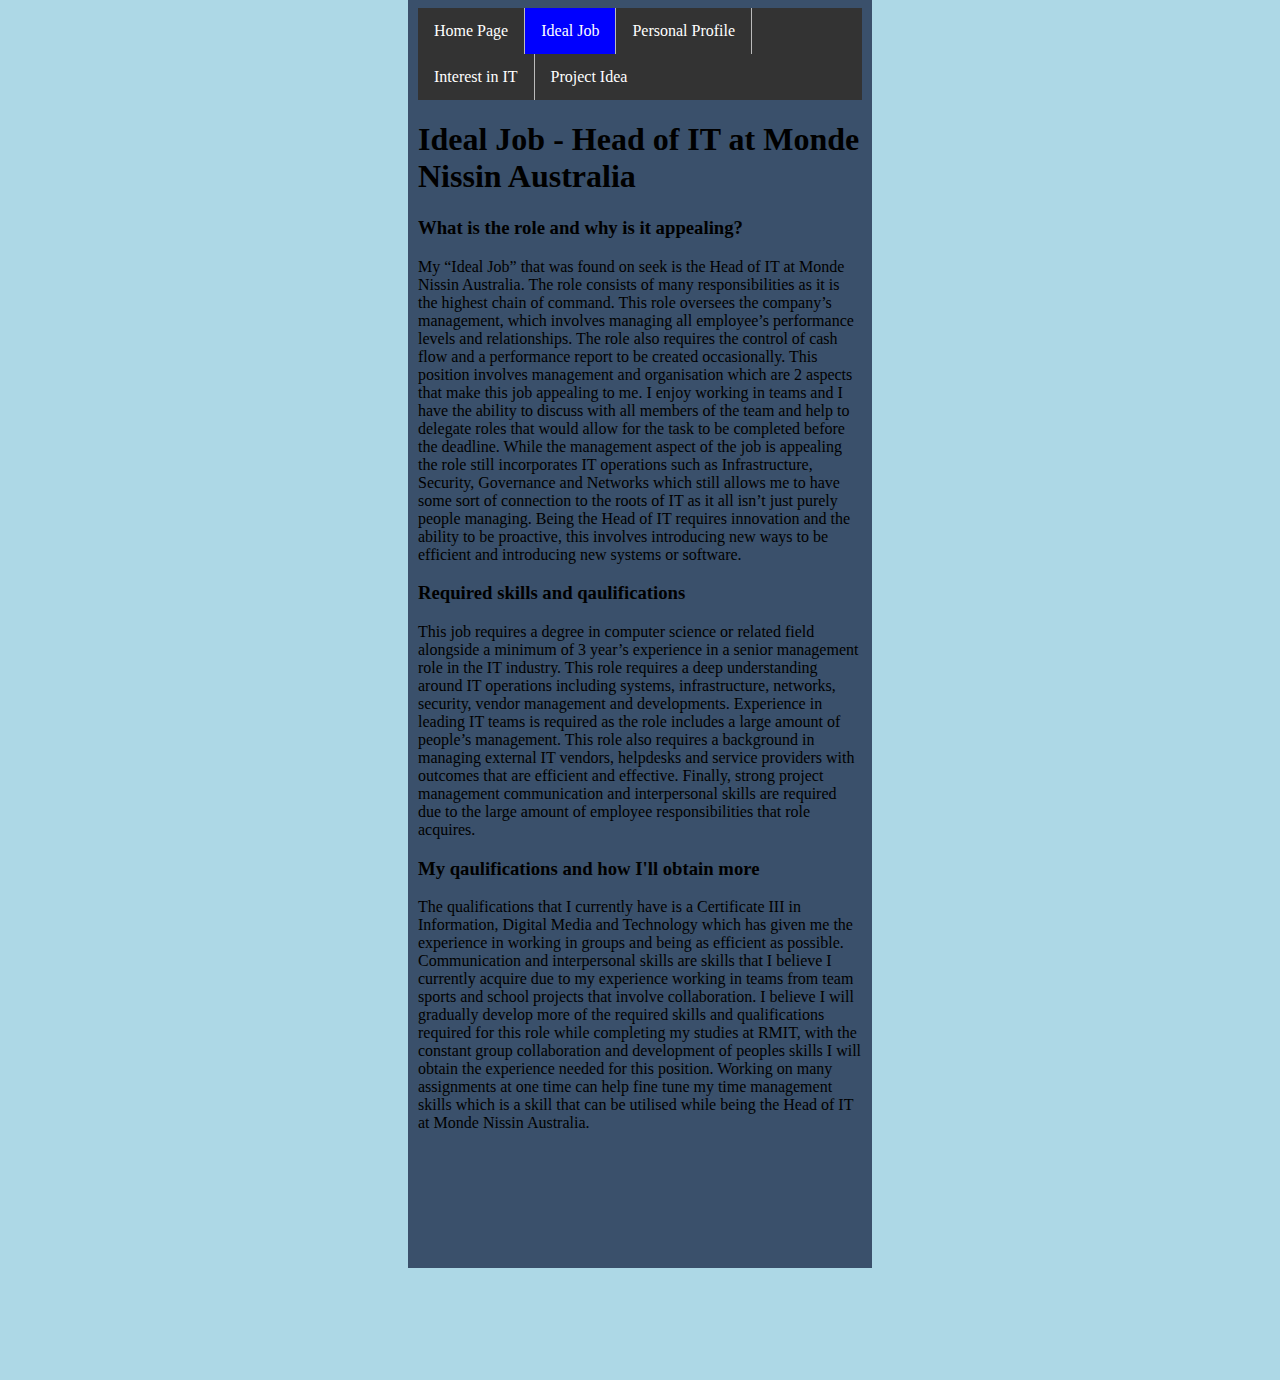
==== idealjob.html @ 0b35f902 "Rename IdealJob.html to idealjob.html" ====
<!DOCTYPE>
<html>
<link rel="stylesheet" href="idealjob.css">
<div id="mainbox">
<ul>
 <li><a href="index.html">Home Page</a></li>
 <li><a class="active" href="idealjob.html">Ideal Job</a></li>
  <li><a href="personal.html">Personal Profile</a></li>
  <li><a href="interest.html">Interest in IT</a></li>
  <li><a href="project.html">Project Idea</a></li>
</ul>

<h1>Ideal Job - Head of IT at Monde Nissin Australia</h1>
<h3> What is the role and why is it appealing? </h3>
<p> My “Ideal Job” that was found on seek is the Head of IT at Monde Nissin Australia. The role consists of many responsibilities as it is the highest chain of command. This role oversees the company’s management, which involves managing all employee’s performance levels and relationships. The role also requires the control of cash flow and a performance report to be created occasionally. This position involves management and organisation which are 2 aspects that make this job appealing to me. I enjoy working in teams and I have the ability to discuss with all members of the team and help to delegate roles that would allow for the task to be completed before the deadline. While the management aspect of the job is appealing the role still incorporates IT operations such as Infrastructure, Security, Governance and Networks which still allows me to have some sort of connection to the roots of IT as it all isn’t just purely people managing. Being the Head of IT requires innovation and the ability to be proactive, this involves introducing new ways to be efficient and introducing new systems or software. 
</p>
<h3> Required skills and qaulifications </h3>
<p> 
This job requires a degree in computer science or related field alongside a minimum of 3 year’s experience in a senior management role in the IT industry. This role requires a deep understanding around IT operations including systems, infrastructure, networks, security, vendor management and developments. Experience in leading IT teams is required as the role includes a large amount of people’s management. This role also requires a background in managing external IT vendors, helpdesks and service providers with outcomes that are efficient and effective. Finally, strong project management communication and interpersonal skills are required due to the large amount of employee responsibilities that role acquires.
</p>
<h3> My qaulifications and how I'll obtain more </h3>
<p>
The qualifications that I currently have is a Certificate III in Information, Digital Media and Technology which has given me the experience in working in groups and being as efficient as possible. Communication and interpersonal skills are skills that I believe I currently acquire due to my experience working in teams from team sports and school projects that involve collaboration. I believe I will gradually develop more of the required skills and qualifications required for this role while completing my studies at RMIT, with the constant group collaboration and development of peoples skills I will obtain the experience needed for this position. Working on many assignments at one time can help fine tune my time management skills which is a skill that can be utilised while being the Head of IT at Monde Nissin Australia.
</p>
</div>
---- idealjob.css ----
ul {
  list-style-type: none;
  margin: 0;
  padding: 0;
  overflow: hidden;
  background-color: #333;
}

li {
  float: left;

}

li a {
  display: block;
  color: white;
  text-align: center;
  padding: 14px 16px;
  text-decoration: none;
}

/* Change the link color to #111 (black) on hover */
li a:hover {
  background-color: #111;
}

/* Add a gray right border to all list items, except the last item (last-child) */
li {
  border-right: 1px solid #bbb;
}

li:last-child {
  border-right: none;
}

.active{
	background-color: blue;
}



#mainbox{
	padding:120px 10px;

	background: #3A506B;
	margin-top: -120px;
	margin-left: 400px;
	margin-right: 400px;
}


html, body {background-color: lightblue;}
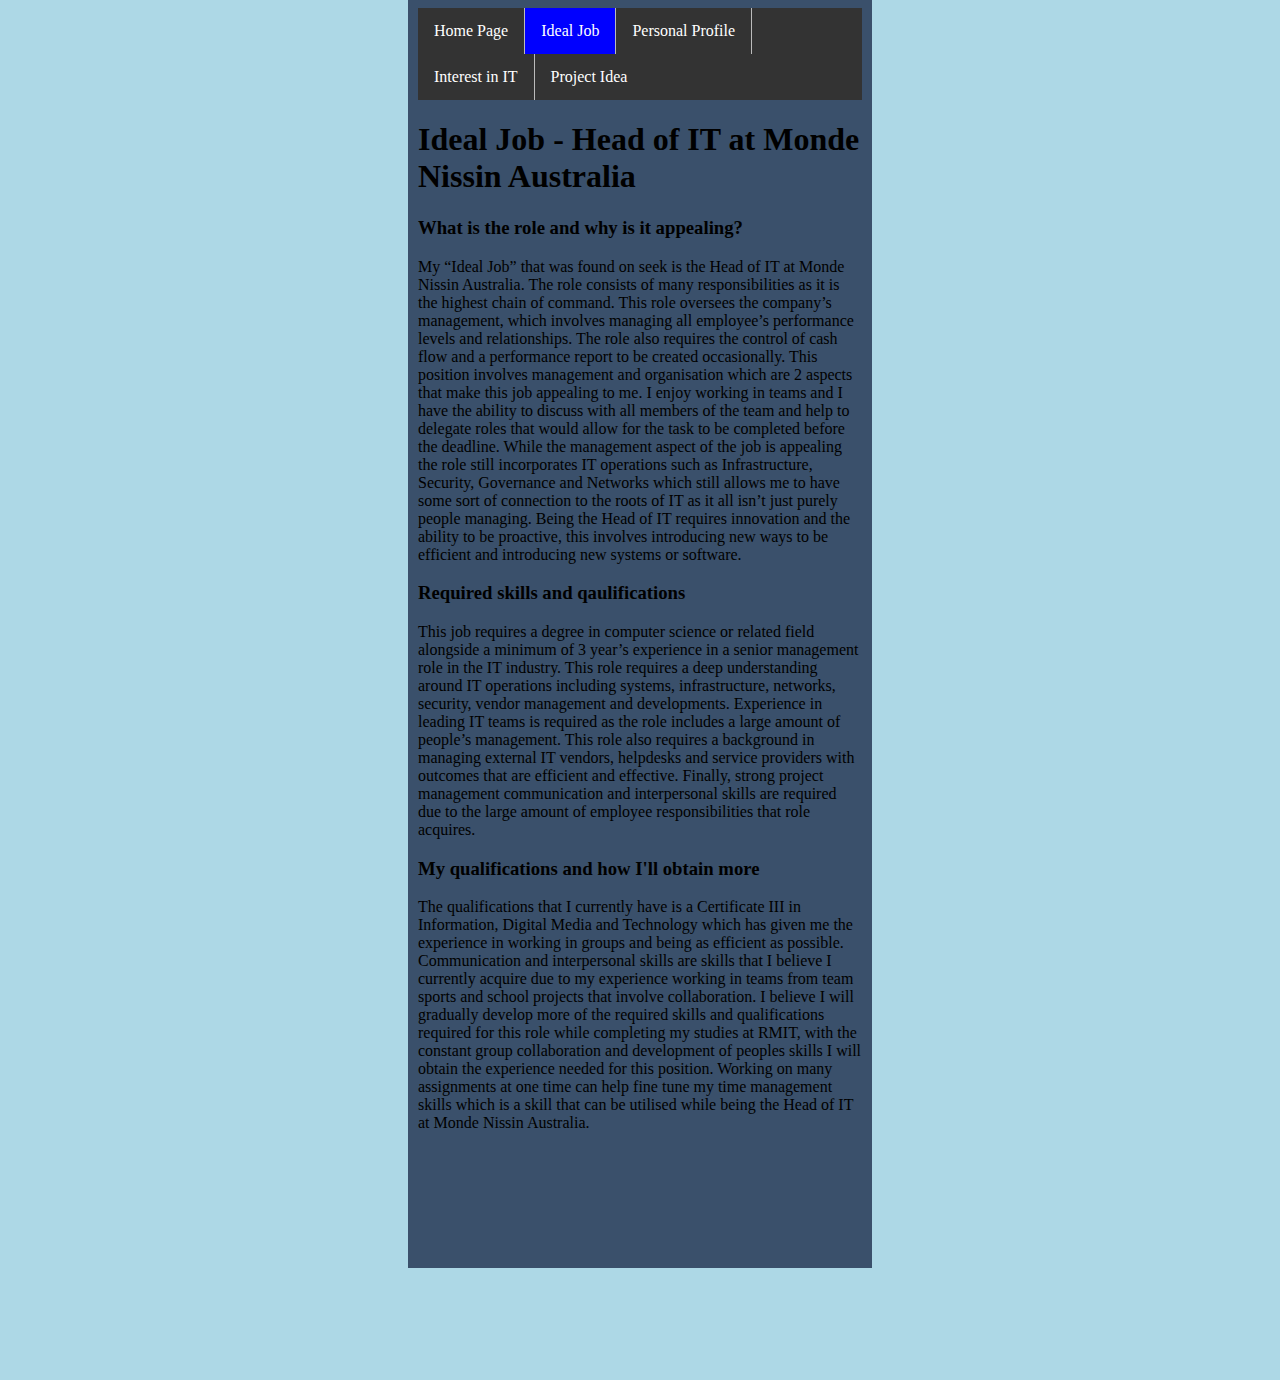
==== commit 1681b4e9: "Update idealjob.html" ====
--- a/idealjob.html
+++ b/idealjob.html
@@ -1,6 +1,7 @@
 <!DOCTYPE>
 <html>
 <link rel="stylesheet" href="idealjob.css">
+ <title> Ideal Job </title>
 <div id="mainbox">
 <ul>
  <li><a href="index.html">Home Page</a></li>
@@ -18,7 +19,7 @@
 <p> 
 This job requires a degree in computer science or related field alongside a minimum of 3 year’s experience in a senior management role in the IT industry. This role requires a deep understanding around IT operations including systems, infrastructure, networks, security, vendor management and developments. Experience in leading IT teams is required as the role includes a large amount of people’s management. This role also requires a background in managing external IT vendors, helpdesks and service providers with outcomes that are efficient and effective. Finally, strong project management communication and interpersonal skills are required due to the large amount of employee responsibilities that role acquires.
 </p>
-<h3> My qaulifications and how I'll obtain more </h3>
+<h3> My qualifications and how I'll obtain more </h3>
 <p>
 The qualifications that I currently have is a Certificate III in Information, Digital Media and Technology which has given me the experience in working in groups and being as efficient as possible. Communication and interpersonal skills are skills that I believe I currently acquire due to my experience working in teams from team sports and school projects that involve collaboration. I believe I will gradually develop more of the required skills and qualifications required for this role while completing my studies at RMIT, with the constant group collaboration and development of peoples skills I will obtain the experience needed for this position. Working on many assignments at one time can help fine tune my time management skills which is a skill that can be utilised while being the Head of IT at Monde Nissin Australia.
 </p>
